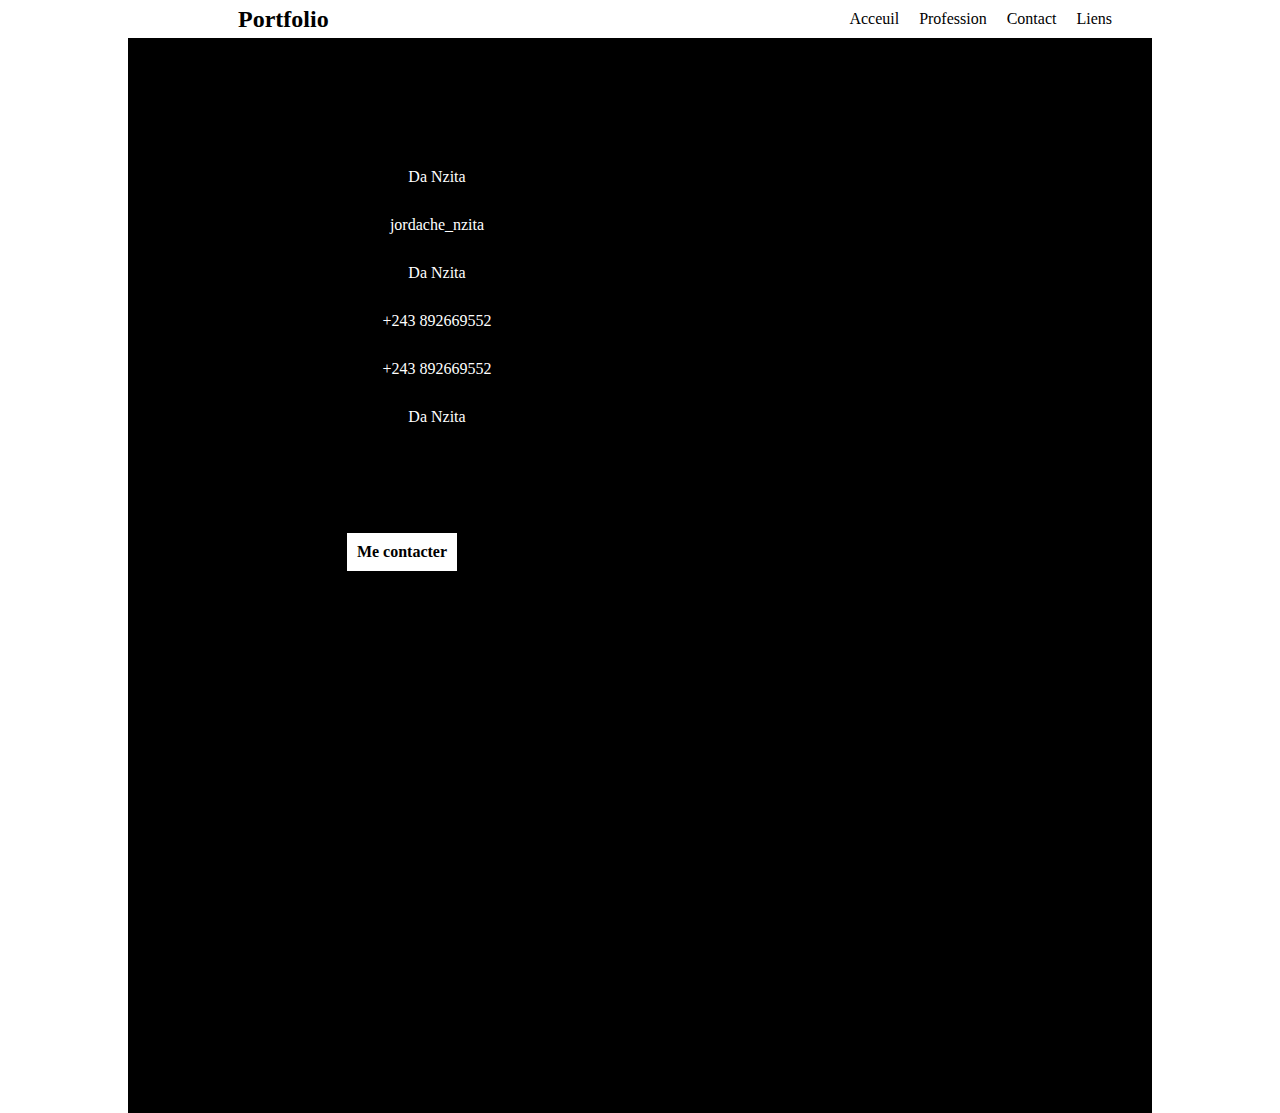
==== Contact.html @ d88d4739 "Burgueur" ====
<!DOCTYPE html>
<html lang="fr">
<head>
    <meta charset="UTF-8">
    <meta http-equiv="X-UA-Compatible" content="IE=edge">
    <meta name="viewport" content="width=device-width, initial-scale=1.0">
    <link rel="stylesheet" href="style.css">
    <link rel="stylesheet" href="Inter Web/inter.css">
    <script src="script.js" async></script>
    <title>Contact</title>
</head>
<body>
    <header>
        <div class="petitLogo">
            <img src="img/G.png" alt="">
            <h2>Portfolio</h2>
        </div>
        <div class="menu" id="menu">
            <img src="img/icon-hamburger.svg" alt="">

        </div>
        <nav id="listB">
            <ul>
                <a href="index.html"><li>Acceuil</li></a>
                <a href="Profession.html"><li>Profession</li></a>
                <a href="contact.html"><li>Contact</li></a>
                <a href="liens.html"><li>Liens</li></a>
            </ul>
        </nav>
        
    </header>
    <div class="contenaire">
        <div class="profil">
            <img src="img/WhatsApp Image 2022-11-21 à 13.28.15.jpg" alt="">
        </div>
        <article>
            <div class="work">
                <div class="contactLogo">

                    <img src="img/icon-facebook.svg" alt="">
                    <p>Da Nzita</p>
                </div>
                <div class="contactLogo">
                    <img src="img/icon-instagram.svg" alt="">
                    <p>jordache_nzita</p>
                </div>
                <div class="contactLogo">
                    <img src="img/icon-twitter.svg" alt="">
                    <p>Da Nzita</p>
                </div>
                <div class="contactLogo">
                    <img src="img/phone.png" alt="">
                    <p>+243 892669552</p>
                </div>
                <div class="contactLogo">
                    <img src="img/whatsapp.png" alt="">
                    <p>+243 892669552</p>
                </div>                
                <div class="contactLogo">
                    <img src="img/icon-pinterest.svg" alt="">
                    <p>Da Nzita</p>
                </div>




            </div>
            <a class="contactc" href="">Me contacter</a>
            <div class="lien">
                <a href="" ><img src="img/icon-pinterest.svg" alt=""></a>
                <a href="" ><img src="img/icon-twitter.svg" alt=""></a>
                <a href="" ><img src="img/icon-facebook.svg" alt=""></a>
                <a href="" ><img src="img/icon-instagram.svg" alt=""></a>
            </div>
        </article>
    </div>
</body>
</html>
---- style.css ----
*{
    margin: 0%;
    padding: 0%;
}
body{
    width: 80%; 
   font-family: inter;
    margin: auto;
}
header{
    display: flex;
    justify-content: space-between;
    background-color: white;
    align-items: center;
    
}
.petitLogo img{
    width: 100px;
    background-color: black;
    margin-right: 10px;


}
.petitLogo{
    display: flex;
    align-items: center;
}
nav ul{
    list-style-type: none;
    display: flex;
    margin-right: 30px;
}
nav ul a{
    text-decoration: none;
    padding:10px;
    color: rgb(0, 0, 0);
    transition: 0.9s;
} 
nav ul a:hover{
    border-bottom: 1px solid rgb(255, 255, 255);
    background-color: black;
    color: white;
}
  
.contenaire{
    display: flex;
    height: 119.4vh;
    background-color: black;

}
.profil img{
    width:567px ;
    /* height: 938px; */
    
}
/* .profil{
    width: 180%;
    width: 732px;
    height: 938px;
    background-image: url("img/WhatsApp\ Image\ 2022-11-21\ à\ 13.28.15.jpg");
    background-size: contain;
    background-repeat: no-repeat;
} */
.languagePhoto{
    /* padding-left: 5px; */
    
}
.menu{
    display: none;
}
.languagePhoto img{
    width: 70px;
}
article{
    width: 548px; 
    display: flex;
    flex-direction: column;
    /* justify-content: center; */
    align-items: center;
    background-color: black;
    color:white
}
.grandLogo img{
    width: 50%;
   margin: auto;
   
}
.languagePhoto .petitLogoimg5{
    width: 70px;
}
.contact{
    color: rgb(0, 0, 0);
    background-color: white;
    font-weight: bold;
    text-decoration: none;
    padding:10px;
    margin-bottom: 50px;
    margin-top: 50px;

}
.contactc{
    color: rgb(0, 0, 0);
    background-color: white;
    font-weight: bold;
    text-decoration: none;
    padding:10px;
    margin-bottom: 50px;
    margin-top: 7px;

}
.lien img{
    padding: 20px;
}
article p{
    margin: auto;
    text-align: center;
}
article .h22{
    width: 96%;
    
    border-bottom: 1px solid white;
}
.work img{
    
    width: 100px;
}
.workKn,.workForkid,.workScorpion{
    display: flex;
}
.workKn p,.workForkid p,.workScorpion p{
    text-align: justify;
    margin-left: 10px;
    margin-right: 10px;
}
.work{
    margin-top: 100px;
    margin-bottom: 100px;
}
.contactLogo img{
    width: 30px;
    margin-right: 40px;
}
.contactLogo{

    display: flex;
    margin-top: 30px;
    /* align-items: center; */
}
article h2{
    text-align: center;
}
@media screen and (max-width: 1024px){
    body{
        width: 100%;
        margin: auto;
    }
    nav ul a{
        color: white;
       
    }
    nav ul{
        display: block;
    }
    nav{
        display: none;
        position: absolute;
        right: 0;
        top: 50px;
        padding: 10px;
        background-color: black;
    }
    .profil{
        display: none;
    }
    .contenaire{
        width: 100%;
        background-image: url("img/WhatsApp\ Image\ 2022-11-21\ à\ 13.28.15.jpg");
        background-size: contain;
        background-repeat: no-repeat;
        height: auto;
       

    }
    article{
        background-color: rgba(255, 255, 255, 0.281);
        width: 90%;
        margin: auto;
    }
        /* nav{
        display: none; 
    } */
    header{
        background-color: black;
    }
    .grandLogo{
        display: flex;
        justify-content: center;
        width: auto;
    }
    .languagePhoto img{
        width: 50px;
    }
    .menu{
        background-image: url("img/icon-hamburger.svg");
        display: flex;
        margin-right: 7%;
    }
    nav ul a:hover{
       
        background-color: rgb(0, 0, 0);
        color: rgb(255, 255, 255);
        border: none;
    }
    
    
}
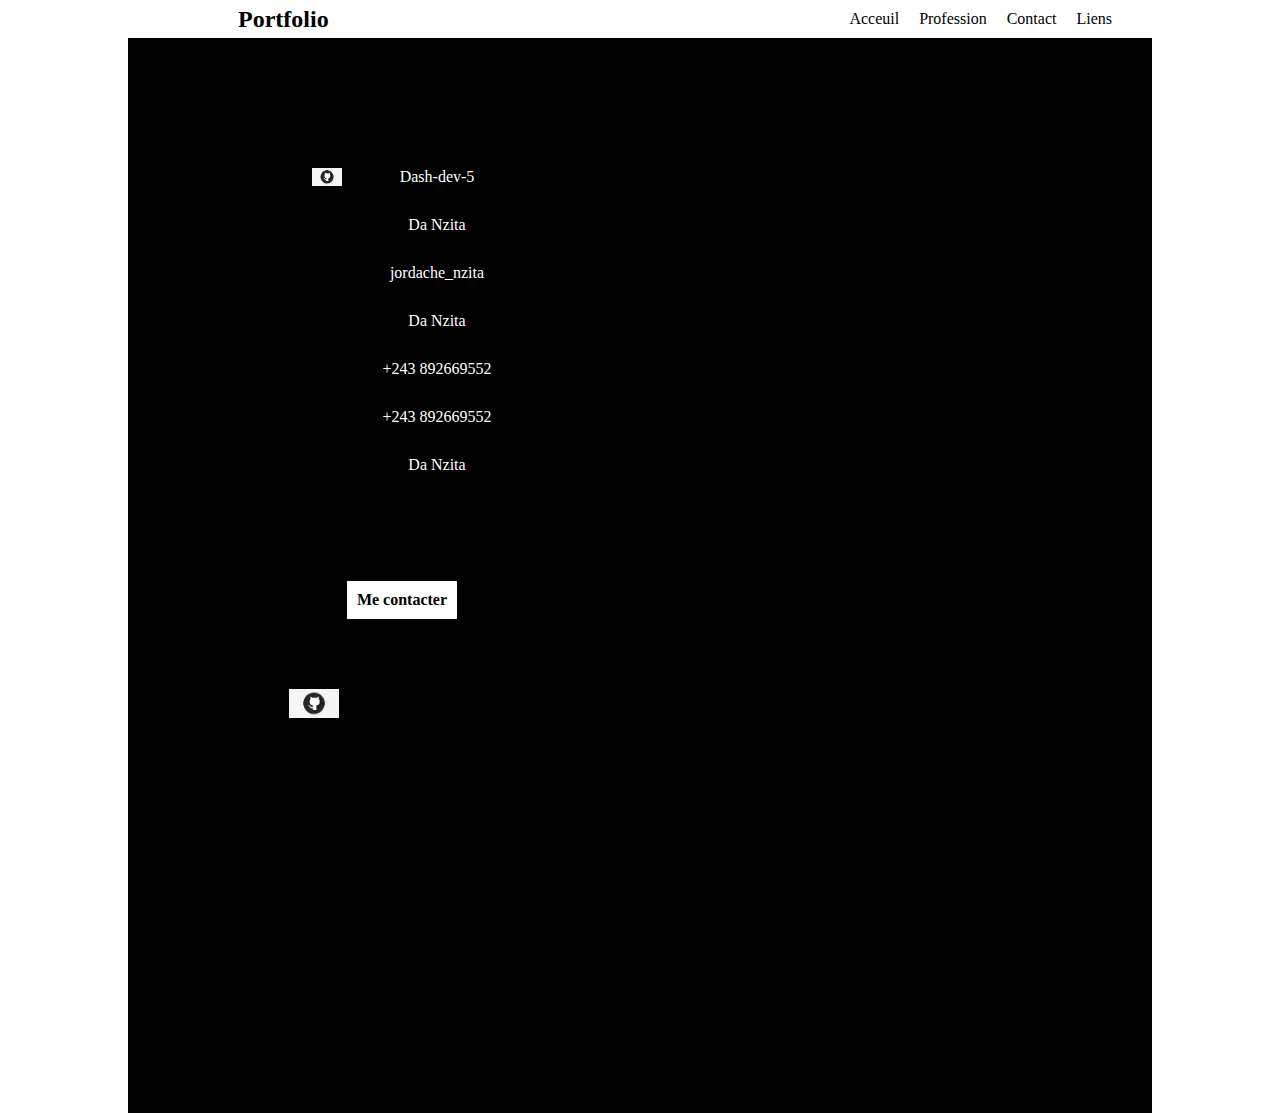
==== commit 7736257d: "arrange liens" ====
--- a/Contact.html
+++ b/Contact.html
@@ -17,7 +17,6 @@
         </div>
         <div class="menu" id="menu">
             <img src="img/icon-hamburger.svg" alt="">
-
         </div>
         <nav id="listB">
             <ul>
@@ -35,6 +34,10 @@
         </div>
         <article>
             <div class="work">
+                <div class="contactLogo">
+                    <img src="img/git.jpg" alt="">
+                    <p>Dash-dev-5</p>
+                </div>
                 <div class="contactLogo">
 
                     <img src="img/icon-facebook.svg" alt="">
@@ -67,10 +70,11 @@
             </div>
             <a class="contactc" href="">Me contacter</a>
             <div class="lien">
+                <a href="https://github.com/Dash-dev-5"><img src="img/git.jpg" id="git" alt=""></a>
                 <a href="" ><img src="img/icon-pinterest.svg" alt=""></a>
                 <a href="" ><img src="img/icon-twitter.svg" alt=""></a>
-                <a href="" ><img src="img/icon-facebook.svg" alt=""></a>
-                <a href="" ><img src="img/icon-instagram.svg" alt=""></a>
+                <a href="https://www.facebook.com/Dachenzita?mibextid=LQQJ4d" ><img src="img/icon-facebook.svg" alt=""></a>
+                <a href="https://www.instagram.com/p/CiqQ3MtMbAt/?igshid=YmMyMTA2M2Y=" ><img src="img/icon-instagram.svg" alt=""></a>
             </div>
         </article>
     </div>
--- a/style.css
+++ b/style.css
@@ -149,6 +149,9 @@
 article h2{
     text-align: center;
 }
+#git{
+    width: 50px;
+}
 @media screen and (max-width: 1024px){
     body{
         width: 100%;
